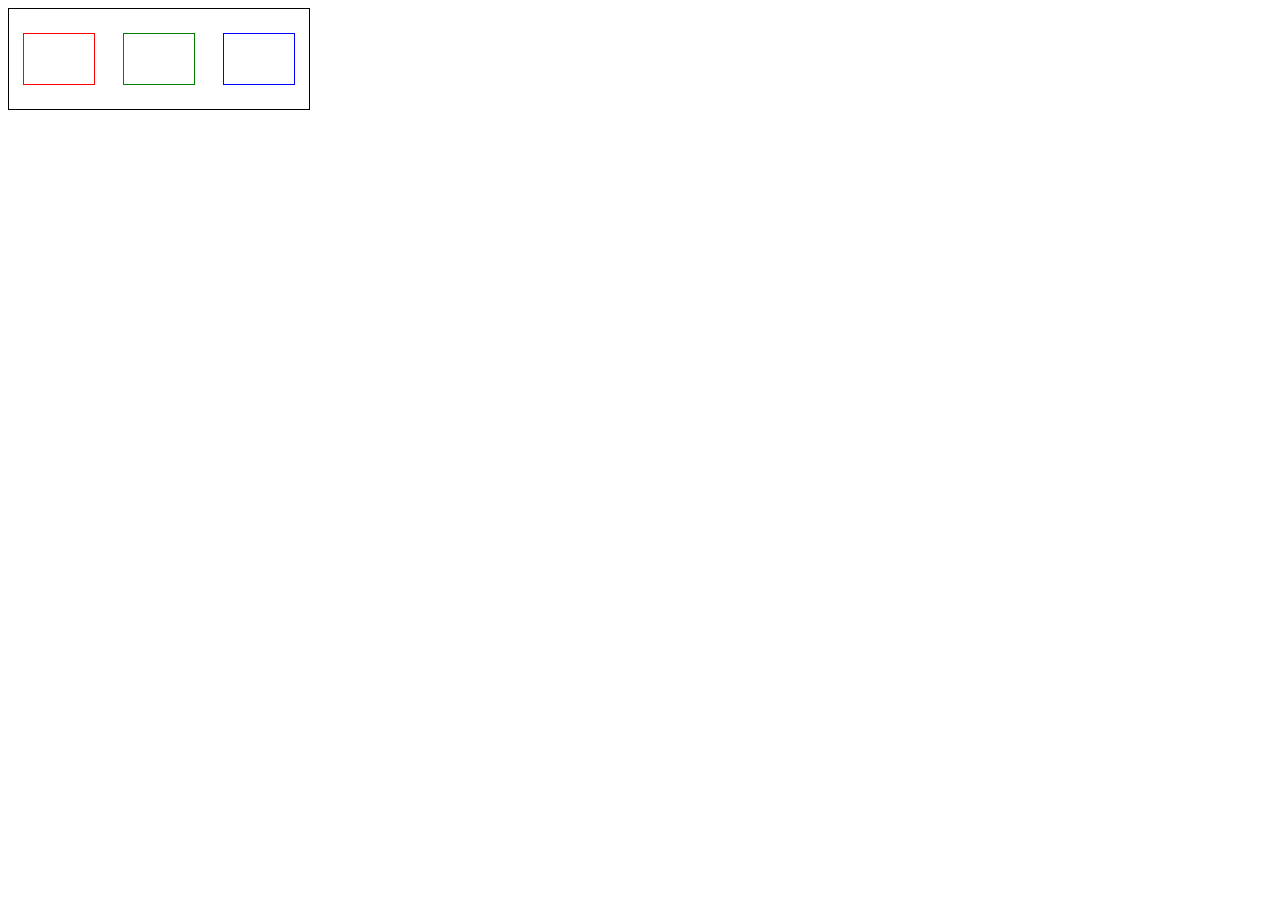
==== index.html @ ac0ece49 "projet" ====
<!doctype html>
<html lang="fr">
<head>
  <meta charset="utf-8">
  <title>Titre de la page</title>
  <link rel="stylesheet" href="style.css">
  <script src="script.js"></script>
</head>
<body>
  <div id="conteneur">
      <div class="element1"></div>
      <div class="element2"></div>
      <div class="element3"></div>
  </div>
</body>
</html>
---- style.css ----
#conteneur{
    display: flex;
    border: solid 1px black;
    width: 300px;
    justify-content: space-around;
    align-items: center;
    height: 100px;
}

.element1{
    border: solid 1px red;
    width: 70px;
    height: 50px
}

.element2{
    border: solid 1px green;
    width: 70px;
    height: 50px
}

.element3{
    border: solid 1px blue;
    width: 70px;
    height: 50px
}
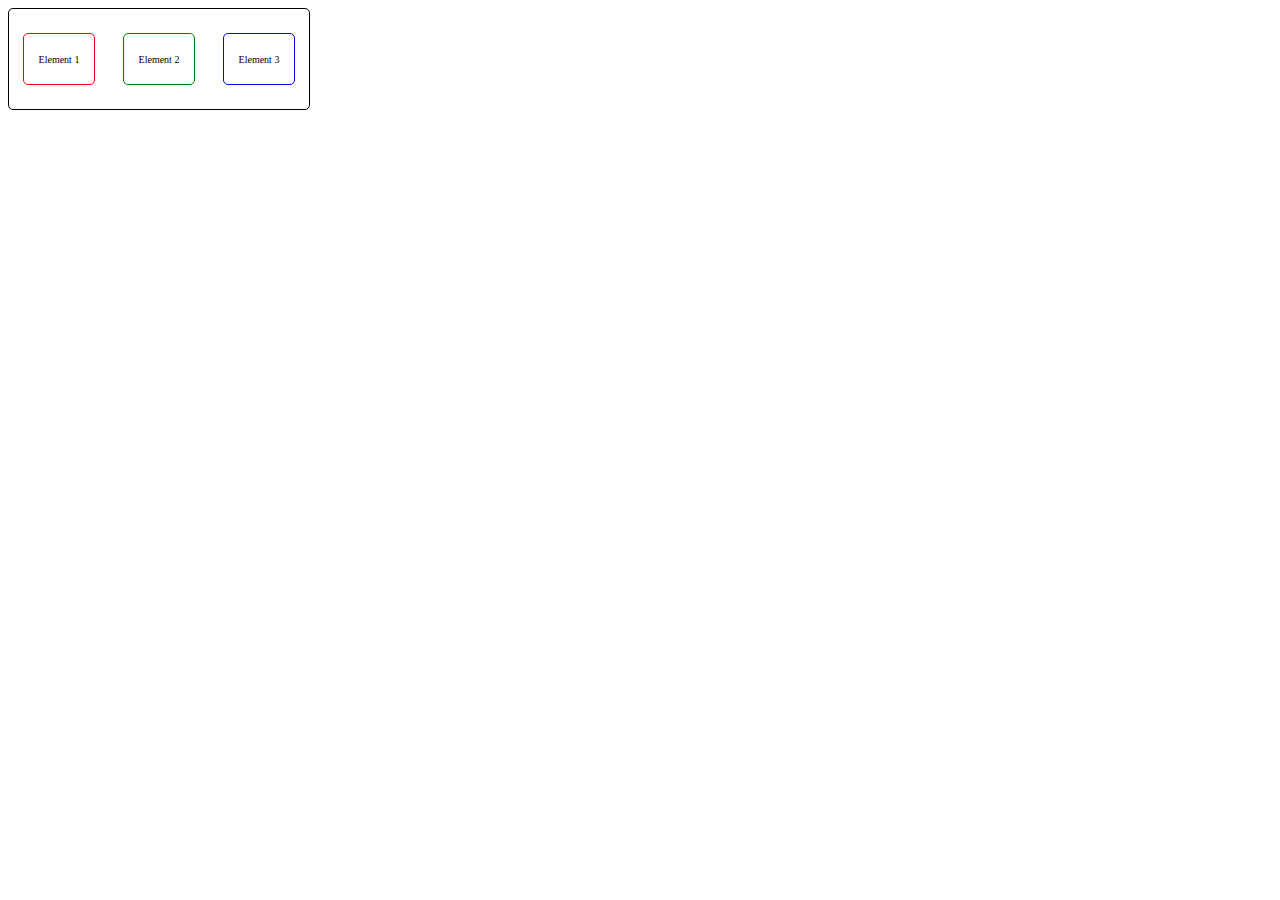
==== commit 2ac34002: "rep donjon" ====
--- a/index.html
+++ b/index.html
@@ -8,9 +8,9 @@
 </head>
 <body>
   <div id="conteneur">
-      <div class="element1"></div>
-      <div class="element2"></div>
-      <div class="element3"></div>
+      <div class="element1">Element 1</div>
+      <div class="element2">Element 2</div>
+      <div class="element3">Element 3</div>
   </div>
 </body>
 </html>--- a/style.css
+++ b/style.css
@@ -5,22 +5,38 @@
     justify-content: space-around;
     align-items: center;
     height: 100px;
+    border-radius: 5px;
 }
 
 .element1{
     border: solid 1px red;
     width: 70px;
-    height: 50px
+    height: 50px;
+    border-radius: 5px;
+    display: flex;
+    align-items: center;
+    justify-content: center;
+    font-size: 10px;
 }
 
 .element2{
     border: solid 1px green;
     width: 70px;
-    height: 50px
+    height: 50px;
+    border-radius: 5px;
+    display: flex;
+    align-items: center;
+    justify-content: center;
+    font-size: 10px;
 }
 
 .element3{
     border: solid 1px blue;
     width: 70px;
-    height: 50px
+    height: 50px;
+    border-radius: 5px;
+    display: flex;
+    align-items: center;
+    justify-content: center;
+    font-size: 10px;
 }